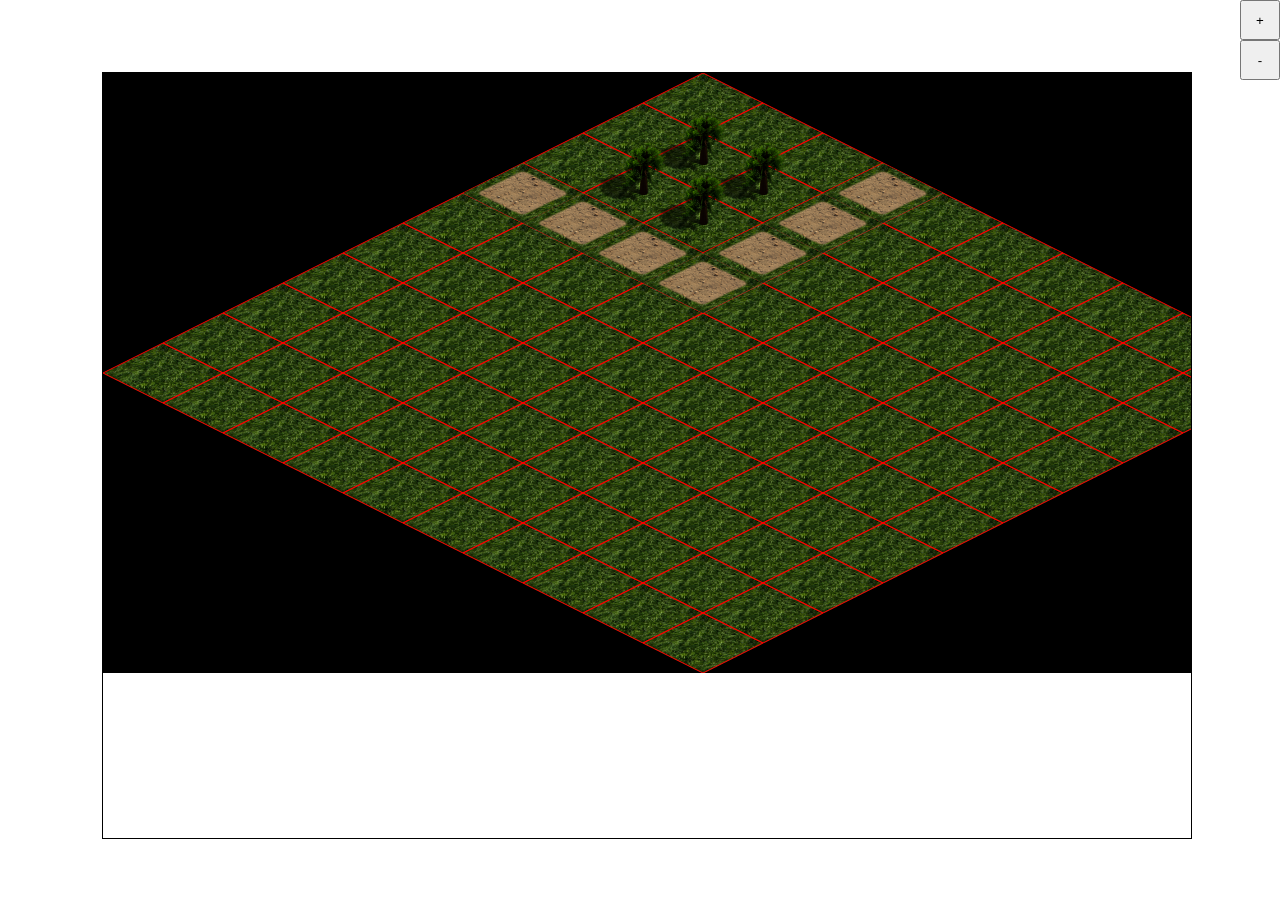
==== index.html @ 530f4904 "Додав об’єкт дорогу, та приклад її динамічного відображення" ====
<html>
  <head>
    <title>Game Example</title>
    <meta content="width=device-width, initial-scale=1.0, maximum-scale=1.0, user-scalable=no" name="viewport">
    <link href="css/style.css" rel="stylesheet" type="text/css"/>
  </head>
  <body>
    <div id="scr"></div>
    <div id="size_control">
      <button class="button" id="size_plus">+</button><br>
      <button class="button" id="size_minus">-</button>
    </div>
    <script src="js/jquery.js"></script>
    <script src="js/event_converter.js"></script>
    <script src="js/field.js"></script>
    <script src="js/tree.js"></script>
    <script src="js/way.js"></script>
    <script src="js/canvas.js"></script>
    <script src="js/view.js"></script>
  </body>
</html>
---- css/style.css ----
body
{
	overflow:hidden;
	margin:0;
	font-family:Arial;
}
#scr
{
	border:1px solid black;
	width:85%;
	height:85%;
	overflow:scroll;
	position:absolute;
	top:8%;
	left:8%;
}
canvas
{
	background:#000000;
}
#size_control
	{
		position:fixed;
		top:0;
		right:0;
	}
.button
	{
		width:40px;
		height:40px;
	}
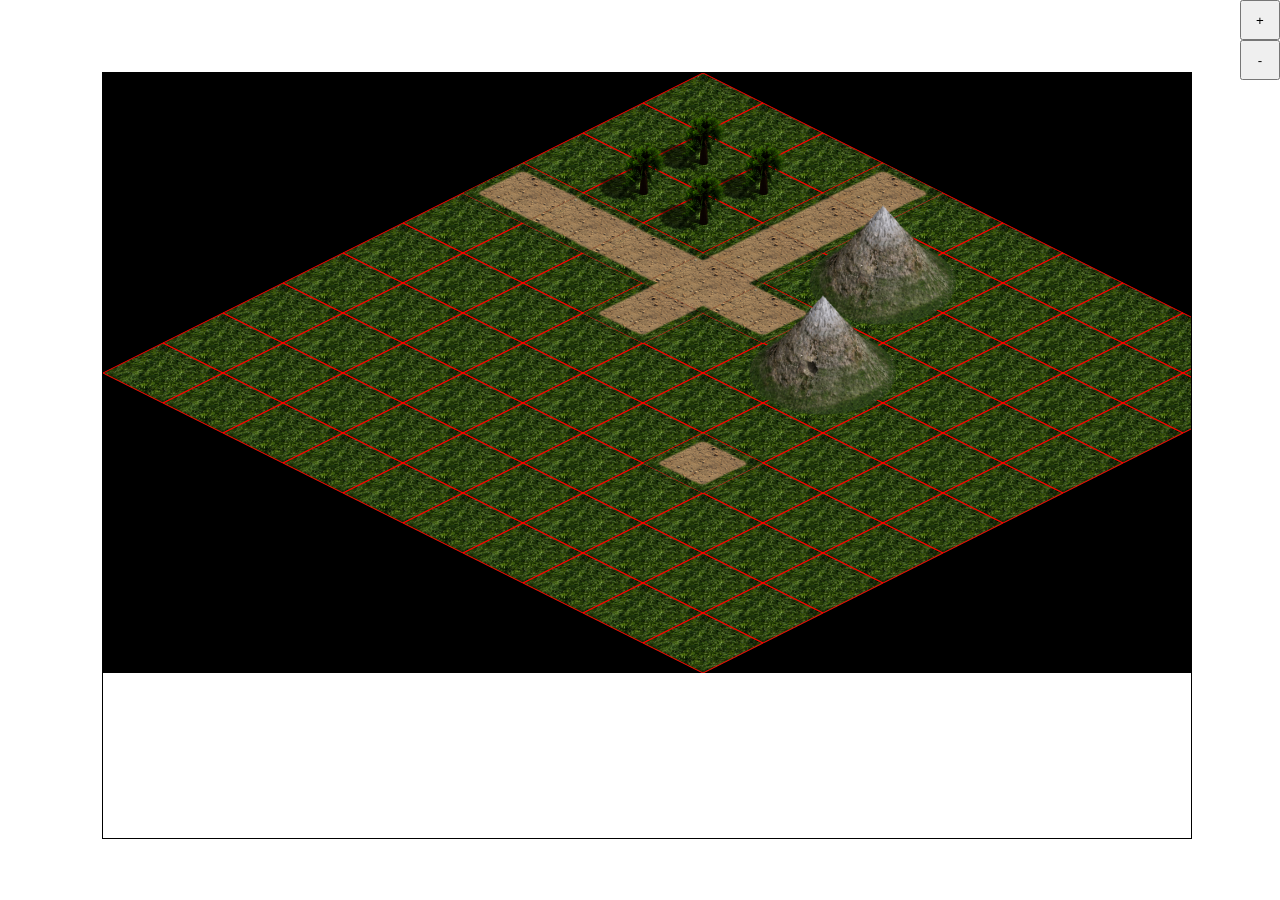
==== commit 6a80fdc5: "Додав клас Гора, та змінив принципи координат будівель" ====
--- a/index.html
+++ b/index.html
@@ -14,6 +14,7 @@
     <script src="js/event_converter.js"></script>
     <script src="js/field.js"></script>
     <script src="js/tree.js"></script>
+    <script src="js/mountain.js"></script>
     <script src="js/way.js"></script>
     <script src="js/canvas.js"></script>
     <script src="js/view.js"></script>
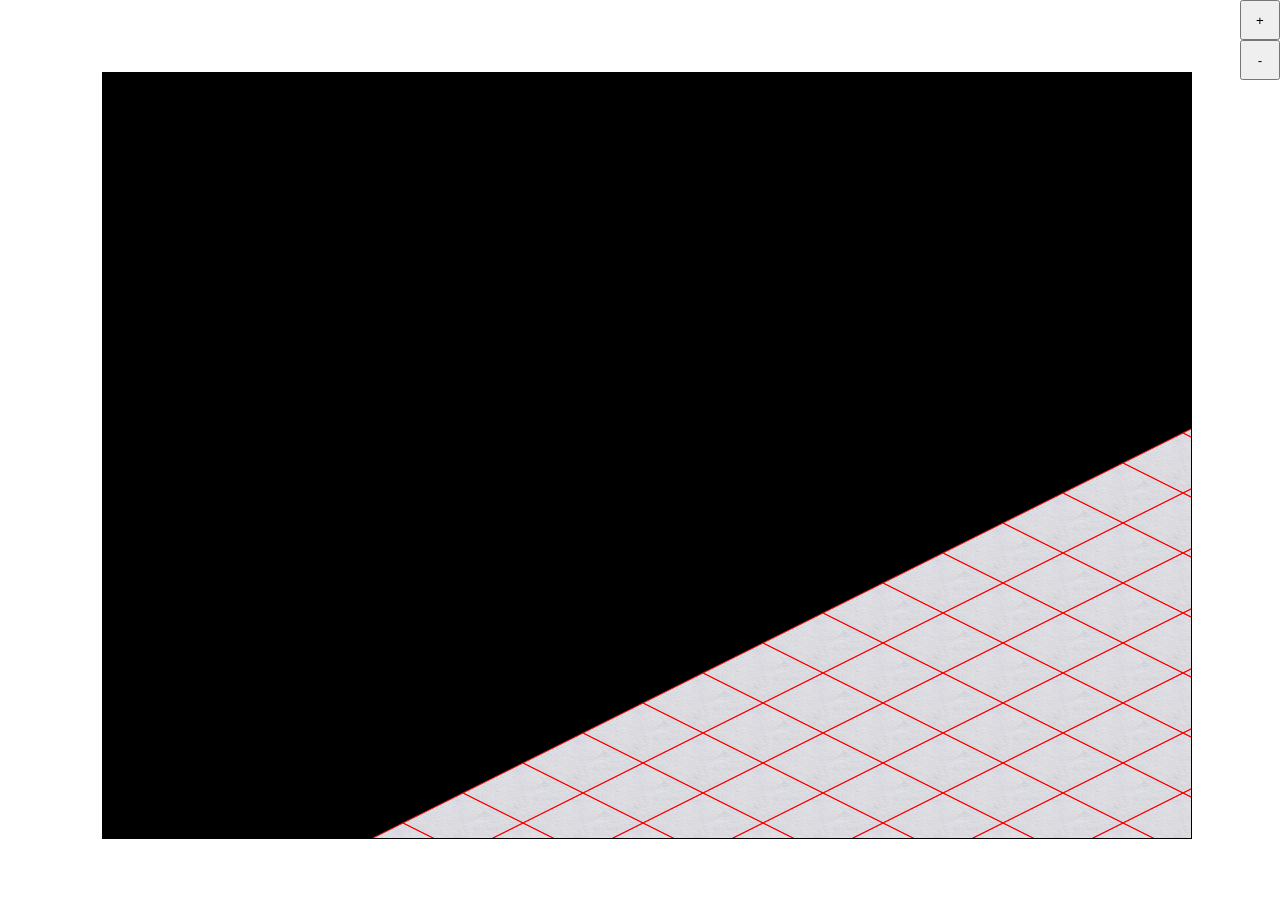
==== commit f4e32d8c: "Додав шаблони меню" ====
--- a/index.html
+++ b/index.html
@@ -1,6 +1,7 @@
 <html>
   <head>
     <title>Game Example</title>
+    <meta charset="utf8">
     <meta content="width=device-width, initial-scale=1.0, maximum-scale=1.0, user-scalable=no" name="viewport">
     <link href="css/style.css" rel="stylesheet" type="text/css"/>
   </head>
@@ -10,6 +11,24 @@
       <button class="button" id="size_plus">+</button><br>
       <button class="button" id="size_minus">-</button>
     </div>
+    <div id="massage">
+			<h2>Мої вітання!</h2>
+			<img src="http://images.ostriv.in.ua/images/publications/6/10018/1320852057.jpg">
+			<p>Ви перейшли в II Епоху.</p>
+			<p>Вам будуте доступне вивчення кам’яної сокири.</p>
+			<p>На вулиці стало холодно, одягайтеся тепліше.</p>
+		</div>
+		<div id="information">
+			<h2>Назва будувлі</h2>
+			<p>Дані:</p>
+			<table>
+				<tr><td>Параметр</td><td>Значення</td></tr>
+			</table>
+			<p>Потреби:</p>
+			<table>
+				<tr><td>Параметр</td><td>Значення</td></tr>
+			</table>
+		</div>
     <script src="js/jquery.js"></script>
     <script src="js/event_converter.js"></script>
     <script src="js/field.js"></script>
--- a/css/style.css
+++ b/css/style.css
@@ -9,7 +9,7 @@
 	border:1px solid black;
 	width:85%;
 	height:85%;
-	overflow:scroll;
+	overflow:hidden;
 	position:absolute;
 	top:8%;
 	left:8%;
@@ -29,3 +29,50 @@
 		width:40px;
 		height:40px;
 	}
+#massage
+	{
+		position:absolute;
+		top:25%;
+		left:25%;
+		height:50%;
+		width:50%;
+		border:1px solid black;
+		overflow-y:auto;
+		border-radius:10px;
+		background:#ffffff;
+		display:none;
+	}
+#massage img
+	{
+		width:70%;
+		max-width:400px;
+		margin:auto;
+		display:block;
+	}
+#massage h2, #information h2
+	{
+		text-align:center;
+		border-bottom:1px solid black;
+	}
+#massage p, #information p
+	{
+		padding:0px 15px;
+	}
+#information
+	{
+		position:absolute;
+		top:25%;
+		right:1%;
+		height:50%;
+		width:200px;
+		border:1px solid black;
+		border-radius:10px;
+		overflow-y:auto;
+		background:#ffffff;
+		z-index:2;
+		display:none;
+	}
+#information table
+	{
+		margin:auto;
+	}
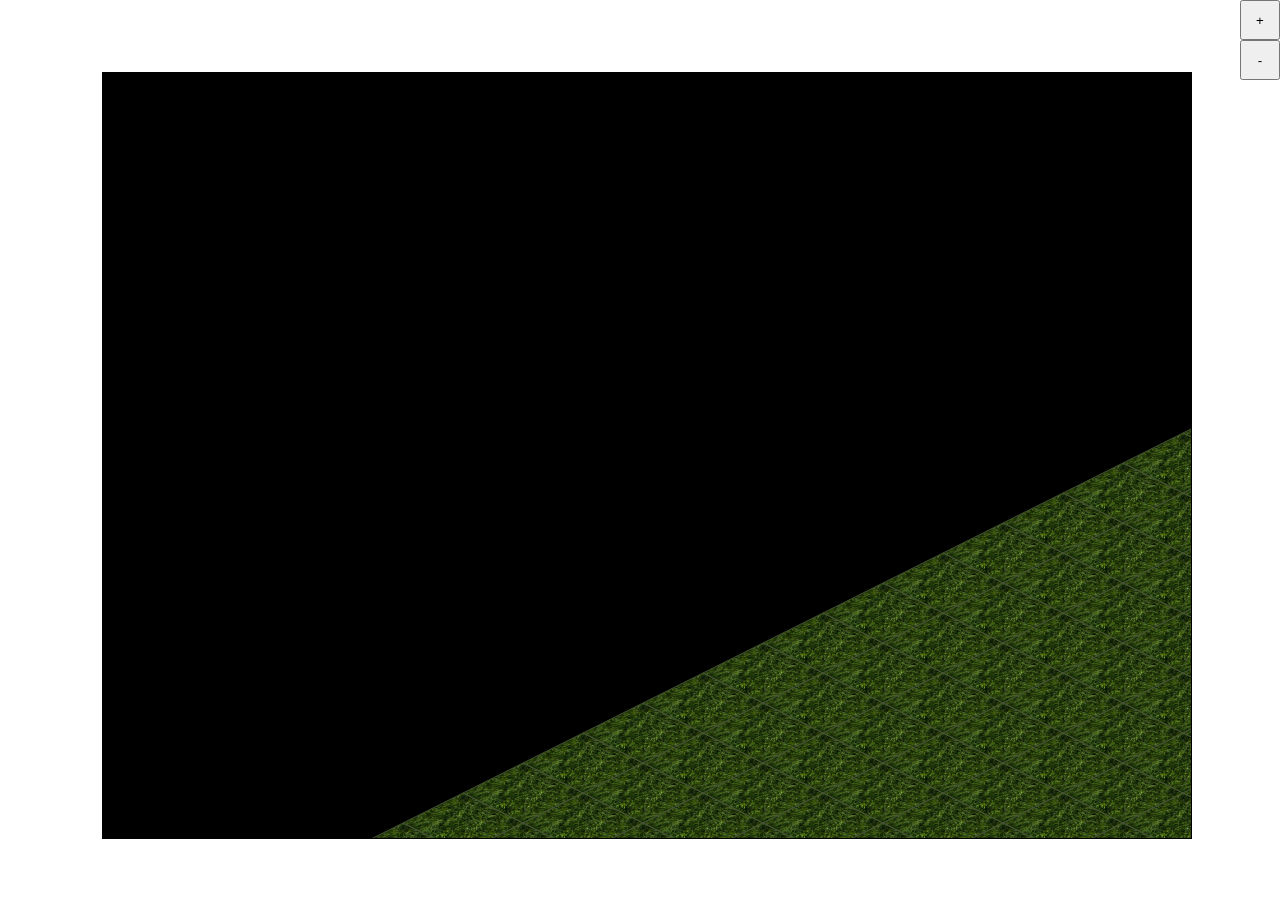
==== commit b1cb795b: "Додав визначення значення ери" ====
--- a/index.html
+++ b/index.html
@@ -36,6 +36,7 @@
     <script src="js/mountain.js"></script>
     <script src="js/way.js"></script>
     <script src="js/canvas.js"></script>
+    <script src="js/func.js"></script>
     <script src="js/view.js"></script>
   </body>
 </html>
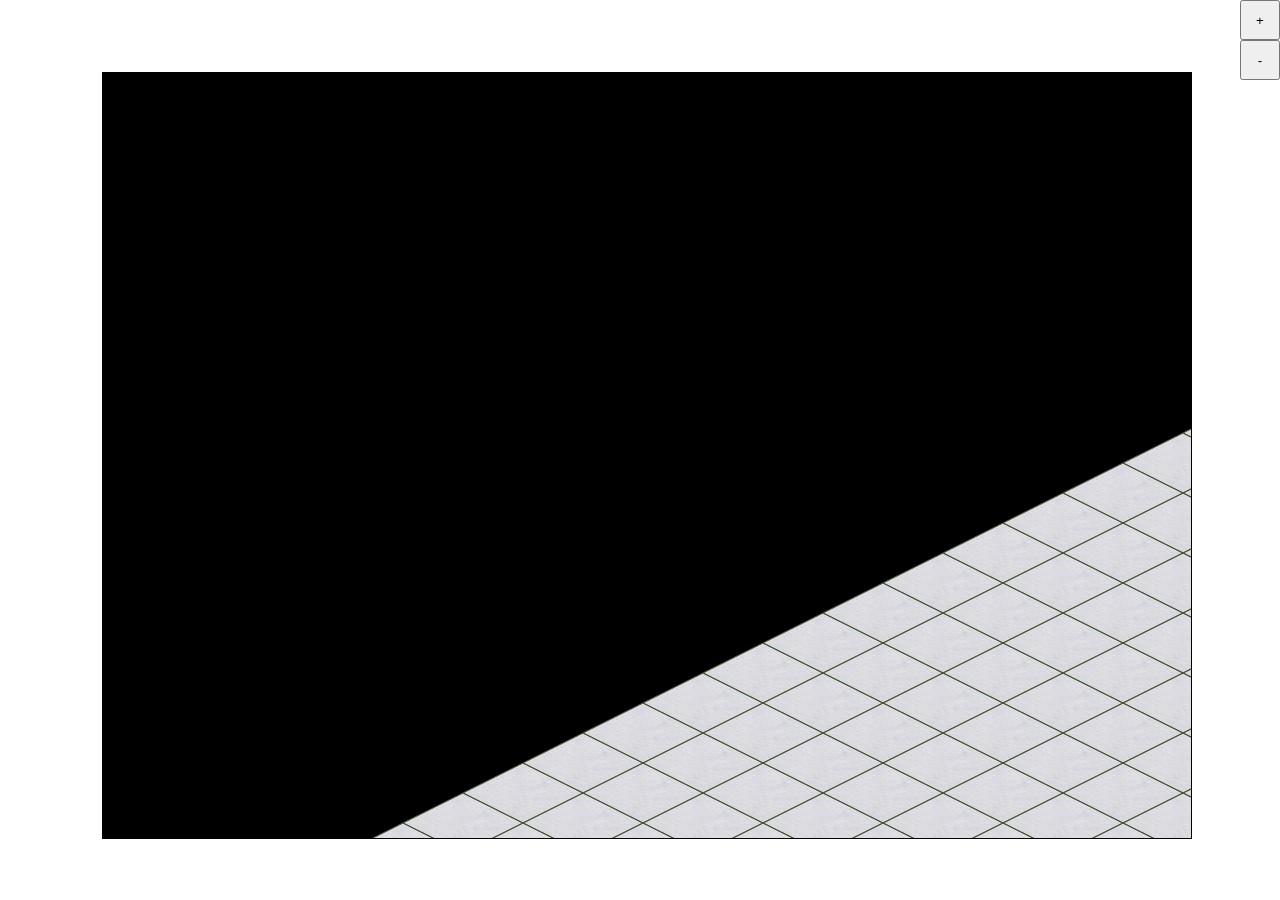
==== commit 0bf982e1: "Додав функцію вибору об’єктів" ====
--- a/index.html
+++ b/index.html
@@ -13,7 +13,7 @@
     </div>
     <div id="massage">
 			<h2>Мої вітання!</h2>
-			<img src="http://images.ostriv.in.ua/images/publications/6/10018/1320852057.jpg">
+			<img src="">
 			<p>Ви перейшли в II Епоху.</p>
 			<p>Вам будуте доступне вивчення кам’яної сокири.</p>
 			<p>На вулиці стало холодно, одягайтеся тепліше.</p>
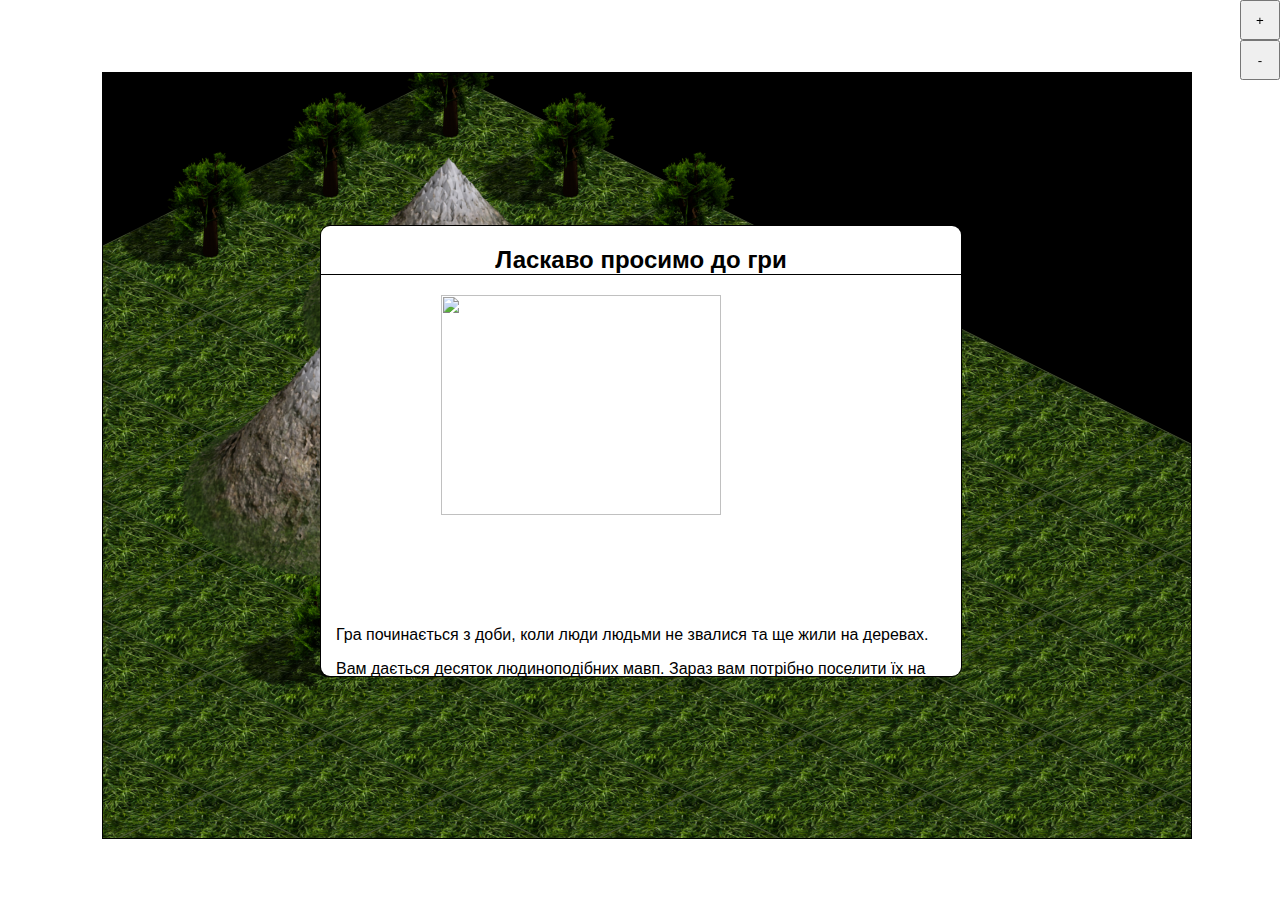
==== commit 53f66a6c: "Дописав сценарій" ====
--- a/index.html
+++ b/index.html
@@ -35,6 +35,7 @@
     <script src="js/tree.js"></script>
     <script src="js/mountain.js"></script>
     <script src="js/way.js"></script>
+    <script src="js/homo.js"></script>
     <script src="js/canvas.js"></script>
     <script src="js/func.js"></script>
     <script src="js/view.js"></script>
--- a/css/style.css
+++ b/css/style.css
@@ -28,6 +28,13 @@
 	{
 		width:40px;
 		height:40px;
+	}
+.massage_button
+	{
+		height:40px;
+		width:50%;
+		display:block;
+		margin:10px auto;
 	}
 #massage
 	{
@@ -68,7 +75,7 @@
 		border:1px solid black;
 		border-radius:10px;
 		overflow-y:auto;
-		background:#ffffff;
+		background:rgba(255, 255, 255, 0.7);
 		z-index:2;
 		display:none;
 	}
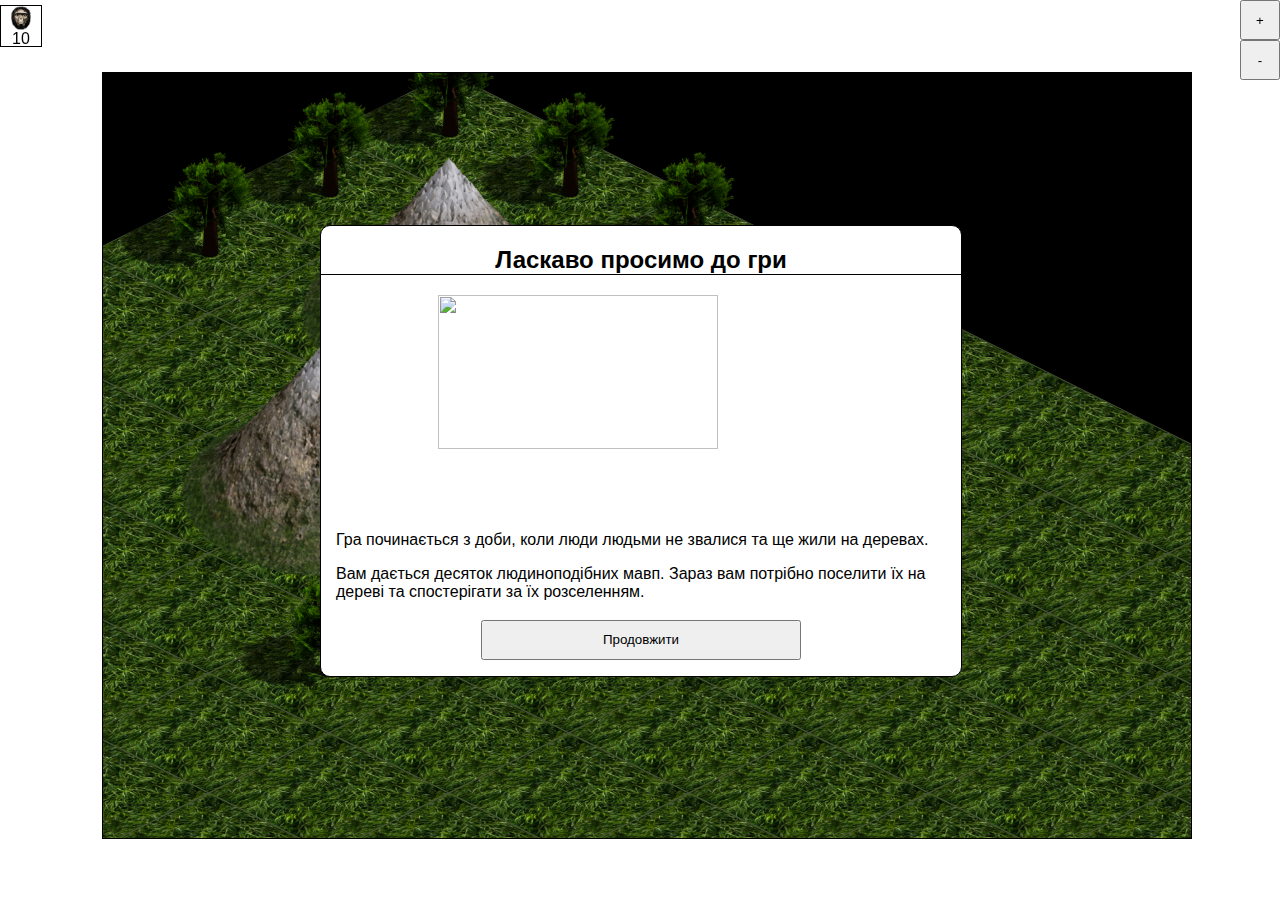
==== commit da857942: "Додав панель бонусів" ====
--- a/index.html
+++ b/index.html
@@ -11,12 +11,18 @@
       <button class="button" id="size_plus">+</button><br>
       <button class="button" id="size_minus">-</button>
     </div>
+    <div id="bonus_panel">
+      <div class="bonus_button" id="bonus_homo"><img src="sprites/monkey.png"><div>10</div></div>
+    </div>
     <div id="massage">
 			<h2>Мої вітання!</h2>
-			<img src="">
-			<p>Ви перейшли в II Епоху.</p>
-			<p>Вам будуте доступне вивчення кам’яної сокири.</p>
-			<p>На вулиці стало холодно, одягайтеся тепліше.</p>
+      <div id="massage_scroll">
+  			<img src="">
+  			<p>Ви перейшли в II Епоху.</p>
+  			<p>Вам будуте доступне вивчення кам’яної сокири.</p>
+  			<p>На вулиці стало холодно, одягайтеся тепліше.</p>
+      </div>
+      <button onclick="massage.e=false;" class="massage_button">Продовжити</button>
 		</div>
 		<div id="information">
 			<h2>Назва будувлі</h2>
--- a/css/style.css
+++ b/css/style.css
@@ -44,10 +44,15 @@
 		height:50%;
 		width:50%;
 		border:1px solid black;
-		overflow-y:auto;
 		border-radius:10px;
 		background:#ffffff;
 		display:none;
+	}
+#massage_scroll
+	{
+		height:70%;
+		width:99%;
+		overflow-y:auto;
 	}
 #massage img
 	{
@@ -83,3 +88,25 @@
 	{
 		margin:auto;
 	}
+#bonus_panel
+	{
+		position:fixed;
+		top:0;
+		left:0;
+		height:100%;
+		width:60px;
+		overflow-y: auto;
+	}
+#bonus_panel .bonus_button
+	{
+		width:40px;
+		height:40px;
+		border:1px solid black;
+		text-align:center;
+		cursor:pointer;
+		margin:5px 0;
+	}
+#bonus_panel .bonus_button img
+	{
+		height:60%;
+	}
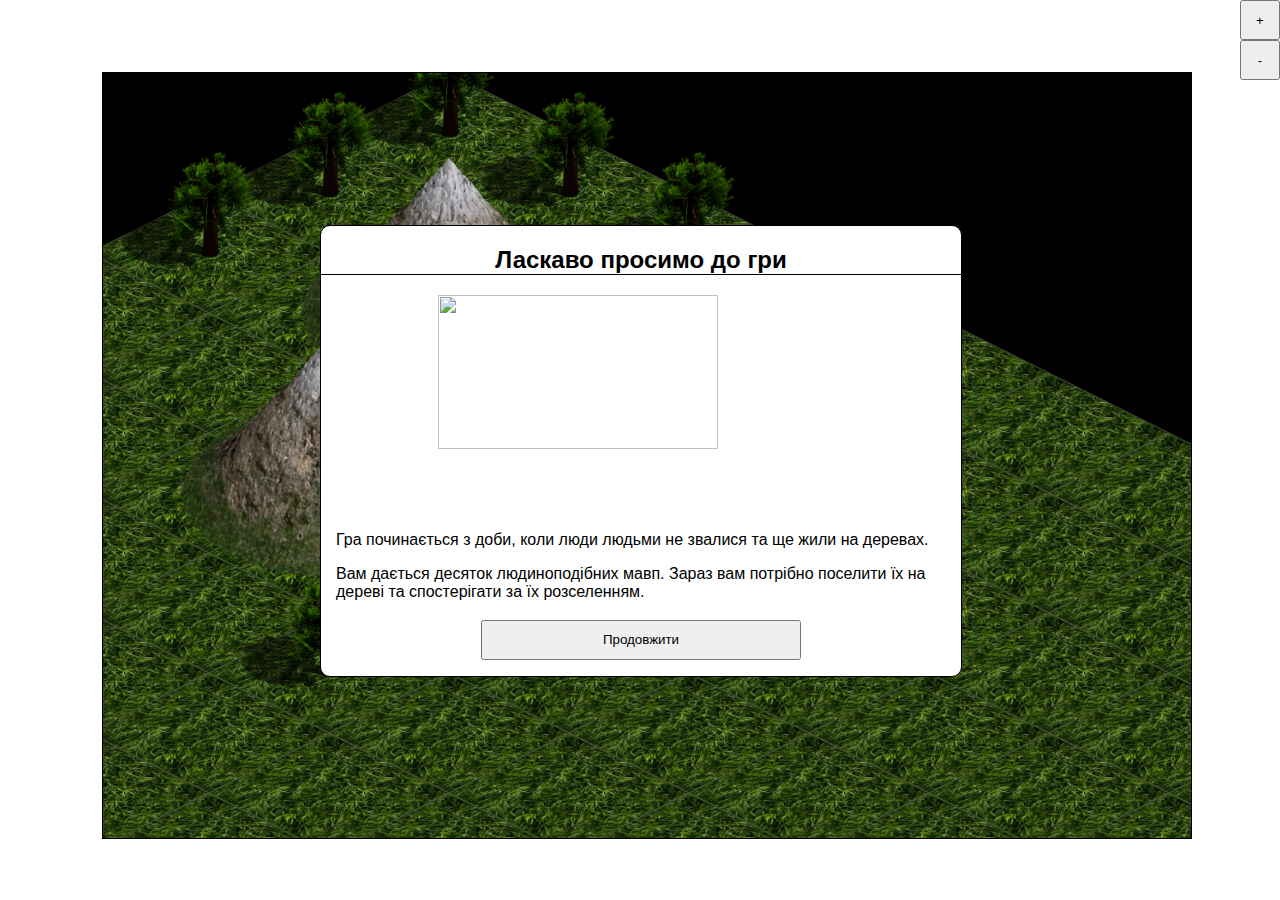
==== commit 3e7fd433: "Створив процес вибору першого житла для населення" ====
--- a/index.html
+++ b/index.html
@@ -12,7 +12,7 @@
       <button class="button" id="size_minus">-</button>
     </div>
     <div id="bonus_panel">
-      <div class="bonus_button" id="bonus_homo"><img src="sprites/monkey.png"><div>10</div></div>
+      <div class="bonus_button" id="bonus_homo"><img src="sprites/monkey.png" onclick="if(buttonPressed==null)bonusHomo(10);"><div>10</div></div>
     </div>
     <div id="massage">
 			<h2>Мої вітання!</h2>
@@ -22,7 +22,7 @@
   			<p>Вам будуте доступне вивчення кам’яної сокири.</p>
   			<p>На вулиці стало холодно, одягайтеся тепліше.</p>
       </div>
-      <button onclick="massage.e=false;" class="massage_button">Продовжити</button>
+      <button class="massage_button">Продовжити</button>
 		</div>
 		<div id="information">
 			<h2>Назва будувлі</h2>
--- a/css/style.css
+++ b/css/style.css
@@ -105,6 +105,7 @@
 		text-align:center;
 		cursor:pointer;
 		margin:5px 0;
+		display:none;
 	}
 #bonus_panel .bonus_button img
 	{
